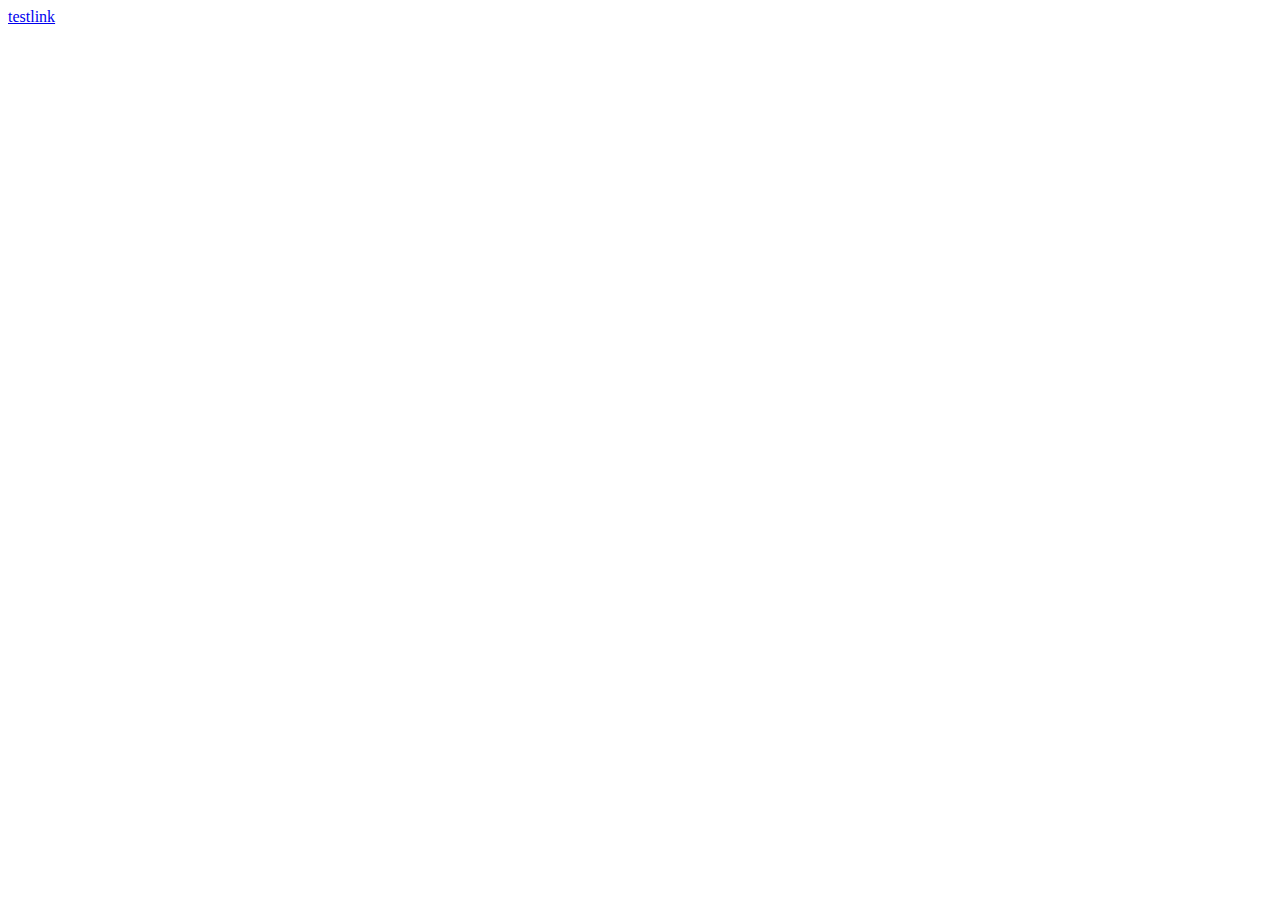
==== 表情帝原型/web/test.html @ dd753fe5 "laige" ====
<!DOCTYPE html>
<!--[if lt IE 7]><html class="lt-ie9 lt-ie8 lt-ie7" xmlns="http://www.w3.org/1999/xhtml" xml:lang="en"><![endif]-->
<!--[if IE 7]><html class="lt-ie9 lt-ie8" xmlns="http://www.w3.org/1999/xhtml" xml:lang="en"><![endif]-->
<!--[if IE 8]><html class="lt-ie9" xmlns="http://www.w3.org/1999/xhtml" xml:lang="en"><![endif]-->
<!--[if gt IE 8]><!--><html xmlns="http://www.w3.org/1999/xhtml"><!--<![endif]-->
<html>
<head>
    <meta http-equiv="Content-Type" content="text/html; charset=utf-8">
    <link rel="shortcut icon" href="img/favicon.ico" />
    <meta name="viewport" content="width=device-width, initial-scale=1.0, user-scalable=0, minimum-scale=1.0, maximum-scale=1.0">
    <meta name="apple-mobile-web-app-capable" content="yes">
    <meta name="apple-mobile-web-app-status-bar-style" content="black">
    <link rel="stylesheet" href="css/style.css" />

    <style type="text/css">
        h1 {text-align: center; font: "Hei Bold"; font-size: 14pt;}
        h2 {text-align: center; font: "Hei Tiny"; font-size: 14pt;}
        p {text-align: left; font: "Hei"; font-size: 14pt;}
        img {left: 2.5%; position: relative; text-align: center; width: 95%; box-shadow:1px 1px 7px #000000;}

    </style>
    <title>叫我表情帝</title>
</head>
<body>
<a href="ipick://{}">testlink</a>

</body>
</html>
---- 表情帝原型/web/css/style.css ----
/*
h1 {text-align: center; font: "Hei Bold"; font-size: 14pt;}
h2 {text-align: center; font: "Hei Tiny"; font-size: 14pt;}
p {text-align: left; font: "Hei"; font-size: 14pt;}
img {left: 2.5%; position: relative; text-align: center; width: 95%; box-shadow:1px 1px 7px #000000;}
*/

body {

}

/* 几个主页面框架 */
#view_bg {
    position: absolute;
    visibility: visible;
    margin:0px;
    border:0px;
    z-index: 100;
    width: 100%;
    height: 100%;
    overflow-x:hidden; /*裁剪水平方向多出来的区域*/
    top:0px;
    left:0px;
}

#view_preloading {
    position: absolute;
    visibility: visible;
    top: 40%;
    text-align: center;
    width: 100%;
    color: #a1a1a1;
}

#view_main {
    position: absolute;
    visibility: hidden;
    opacity: 1.0;
    z-index: 110;
    width: 100%;
    height: 100%;
}

#view_edit {
    position: absolute;
    visibility: hidden;
    opacity: 1.0;
    z-index: 120;
    width: 100%;
    height: 100%;
}

#view_select_pic {
    position: absolute;
    visibility: hidden;
    opacity: 1.0;
    z-index: 130;
    width: 100%;
    height: 100%;
}

#view_select_tmp {
    position: absolute;
    visibility: hidden;
    opacity: 1.0;
    z-index: 140;
    width: 100%;
    height: 100%;
}


/*===================== main页面元素 ===============================*/
/*结果图片*/
#view_main_image {
    position: relative;
    text-align: center;
    width: 75%;
    left: 12.5%;
    top: 0;
}

/*左边蒙层*/
#view_main_cover_left {
    position: absolute;
    text-align: center;
    opacity: 0.0;
    width: 12.5%;
    height: 100%;
    left: 0%;
    top: 0;
    z-index: 115;
}

/*右边蒙层*/
#view_main_cover_right {
    position: absolute;
    text-align: center;
    opacity: 0.0;
    width: 20%;
    height: 100%;
    left: 78.5%;
    top: 0;
    z-index: 115;
}

/*底部蒙层*/
#view_main_cover_bottom {
    position: absolute;
    text-align: center;
    opacity: 0.0;
    width: 100%;
    height: 40%;
    left: 12.5%;
    top: 60%;
    z-index: 115;
}

/*保存提示*/
#view_main_save_tips {
    position: relative;
    opacity: 0.0;
    width: 69.45%;
    left: 0%;
    transform:scaleX(0.0);
}

/*开始按钮图片*/
#view_main_start_btn_img {
    position: relative;
    opacity: 0.0;
    visibility: hidden;
    width: 34.53%;
    left: 68%;
    top: 0%;
}

/*开始按钮用于接收点击事件的区域*/
#view_main_start_btn {
    position: absolute;
    opacity: 0.0;
    z-index: 116;
    background-color: transparent;
}

/*分享提示*/
#view_main_share_tips {
    position: absolute;
    visibility: hidden;
    left: 78.5%;
    top:0.0%;
    width: 21.48%;
}

/*经验值*/
#view_main_exp_label {
    position: absolute;
    opacity: 0.0;
}

/*===================== 通用控件 ===============================*/
.common_button {

}
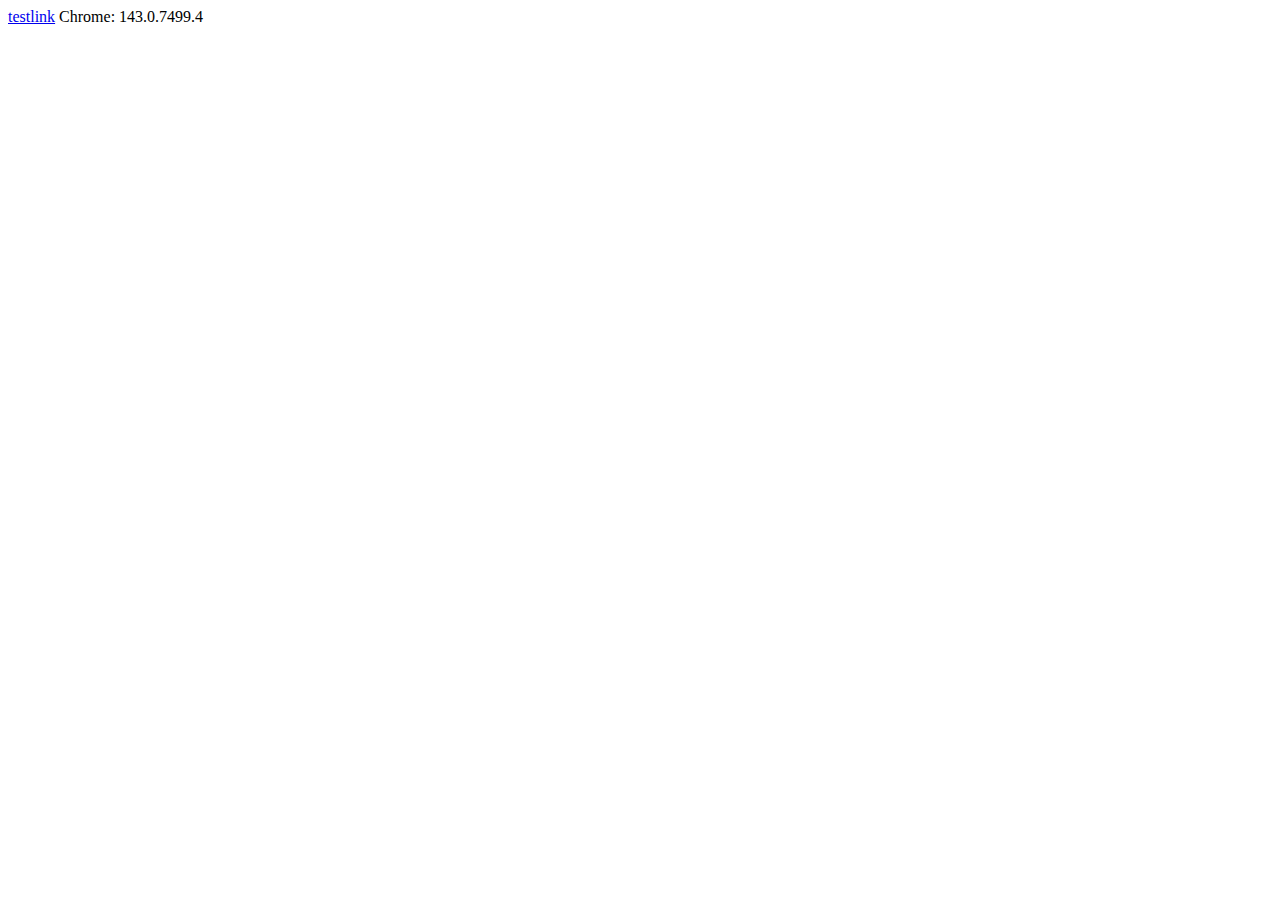
==== commit dc544faa: "什么gui" ====
--- a/表情帝原型/web/test.html
+++ b/表情帝原型/web/test.html
@@ -23,6 +23,26 @@
 </head>
 <body>
 <a href="ipick://{}">testlink</a>
+<script type="text/javascript">
+    var Sys = {};
+    var ua = navigator.userAgent.toLowerCase();
+    if (window.ActiveXObject)
+        Sys.ie = ua.match(/msie ([\d.]+)/)[1]
+    else if (document.getBoxObjectFor)
+        Sys.firefox = ua.match(/firefox\/([\d.]+)/)[1]
+    else if (window.MessageEvent && !document.getBoxObjectFor)
+        Sys.chrome = ua.match(/chrome\/([\d.]+)/)[1]
+    else if (window.opera)
+        Sys.opera = ua.match(/opera.([\d.]+)/)[1]
+    else if (window.openDatabase)
+        Sys.safari = ua.match(/version\/([\d.]+)/)[1];
 
+    //以下进行测试
+    if(Sys.ie) document.write('IE: '+Sys.ie);
+    if(Sys.firefox) document.write('Firefox: '+Sys.firefox);
+    if(Sys.chrome) document.write('Chrome: '+Sys.chrome);
+    if(Sys.opera) document.write('Opera: '+Sys.opera);
+    if(Sys.safari) document.write('Safari: '+Sys.safari);
+</script>
 </body>
 </html>--- a/表情帝原型/web/css/style.css
+++ b/表情帝原型/web/css/style.css
@@ -19,6 +19,7 @@
     width: 100%;
     height: 100%;
     overflow-x:hidden; /*裁剪水平方向多出来的区域*/
+    overflow-y:hidden; /*裁剪水平方向多出来的区域*/
     top:0px;
     left:0px;
 }
@@ -70,20 +71,47 @@
 
 
 /*===================== main页面元素 ===============================*/
+
+/*结果图片包裹框，保证结果图片居中展示*/
+#view_main_image_container {
+    position: absolute;
+    width: 100%;
+    text-align: center;
+}
+
 /*结果图片*/
 #view_main_image {
     position: relative;
     text-align: center;
-    width: 75%;
-    left: 12.5%;
+    opacity: 1.0;
+    width: 75vw;
+    /*left: 12.5%;*/
+    top: 9.8vw;
+    max-width: 65vh;
+    z-index: 112;
+}
+
+/*测试蒙层类*/
+.test_cover_bg {
+    opacity: 0.0;
+    /*background-color: #00ff00;*/
+}
+
+/*上边蒙层*/
+#view_main_cover_top {
+    position: absolute;
+    text-align: center;
+    width: 100%;
+    height: 9.8vw;
+    left: 0%;
     top: 0;
+    z-index: 115;
 }
 
 /*左边蒙层*/
 #view_main_cover_left {
     position: absolute;
     text-align: center;
-    opacity: 0.0;
     width: 12.5%;
     height: 100%;
     left: 0%;
@@ -95,7 +123,6 @@
 #view_main_cover_right {
     position: absolute;
     text-align: center;
-    opacity: 0.0;
     width: 20%;
     height: 100%;
     left: 78.5%;
@@ -107,31 +134,54 @@
 #view_main_cover_bottom {
     position: absolute;
     text-align: center;
-    opacity: 0.0;
-    width: 100%;
-    height: 40%;
+    width: 100%;
+    height: 100%;
     left: 12.5%;
-    top: 60%;
-    z-index: 115;
+    top: 85vw;
+    z-index: 115;
+}
+
+
+/*保存图片的包裹框，确保跟结果图片对齐*/
+#view_main_save_tips_container {
+    position: absolute;
+    width: 100%;
+    height: 75vw;
+    top: 7.8vw;
+    max-height: 65vh;
+    text-align: center;
+}
+
+/*保存图片*/
+#view_main_save_tips_img {
+    position: relative;
+    opacity: 0.0;
+    width: 100vw;
+    top: 100%;
+    z-index: 113;
+    max-width: 100vh;
+    transform:scaleX(0.0);
 }
 
 /*保存提示*/
 #view_main_save_tips {
-    position: relative;
-    opacity: 0.0;
-    width: 69.45%;
-    left: 0%;
+    position: absolute;
+    opacity: 0.0;
+    width: 100vw;
+    z-index: 116;
     transform:scaleX(0.0);
 }
 
 /*开始按钮图片*/
 #view_main_start_btn_img {
-    position: relative;
-    opacity: 0.0;
-    visibility: hidden;
-    width: 34.53%;
-    left: 68%;
-    top: 0%;
+    position: absolute;
+    opacity: 0.0;
+    visibility: hidden;
+    width: 34.53vw;
+    left: 68vw;
+    top: 65vh;
+    max-width: 35vh;
+    z-index: 113;
 }
 
 /*开始按钮用于接收点击事件的区域*/
@@ -142,19 +192,61 @@
     background-color: transparent;
 }
 
+/*加号更多按钮图片*/
+#view_main_more_btn_img {
+    position: absolute;
+    opacity: 0.0;
+    visibility: hidden;
+    left: 0%;
+    bottom: 0%;
+    width: 24%;
+}
+
+/*加号更多按钮点击事件区域*/
+#view_main_more_btn {
+    position: absolute;
+    opacity: 0.0;
+    z-index: 116;
+    background-color: transparent;
+}
+
 /*分享提示*/
 #view_main_share_tips {
     position: absolute;
     visibility: hidden;
     left: 78.5%;
     top:0.0%;
+    z-index: 113;
     width: 21.48%;
 }
 
-/*经验值*/
+/*经验值条图片*/
+#view_main_exp_label_img {
+    position: absolute;
+    visibility: hidden;
+    left: 0vw;
+    top: 2vw;
+    width: 53.125%;
+}
+
+/*经验值文字连接*/
 #view_main_exp_label {
     position: absolute;
-    opacity: 0.0;
+    visibility: hidden;
+    left: 0vw;
+    top: 2vw;
+    z-index: 116;
+    line-height: 7.8vw;
+    font-size: 3.3vw;
+    font-family: "Heiti",sans-serif;
+    text-align: center;
+}
+
+#view_main_exp_label a:link {
+    color: #222222;
+}
+#view_main_exp_label a:visited {
+    color: #222222;
 }
 
 /*===================== 通用控件 ===============================*/
